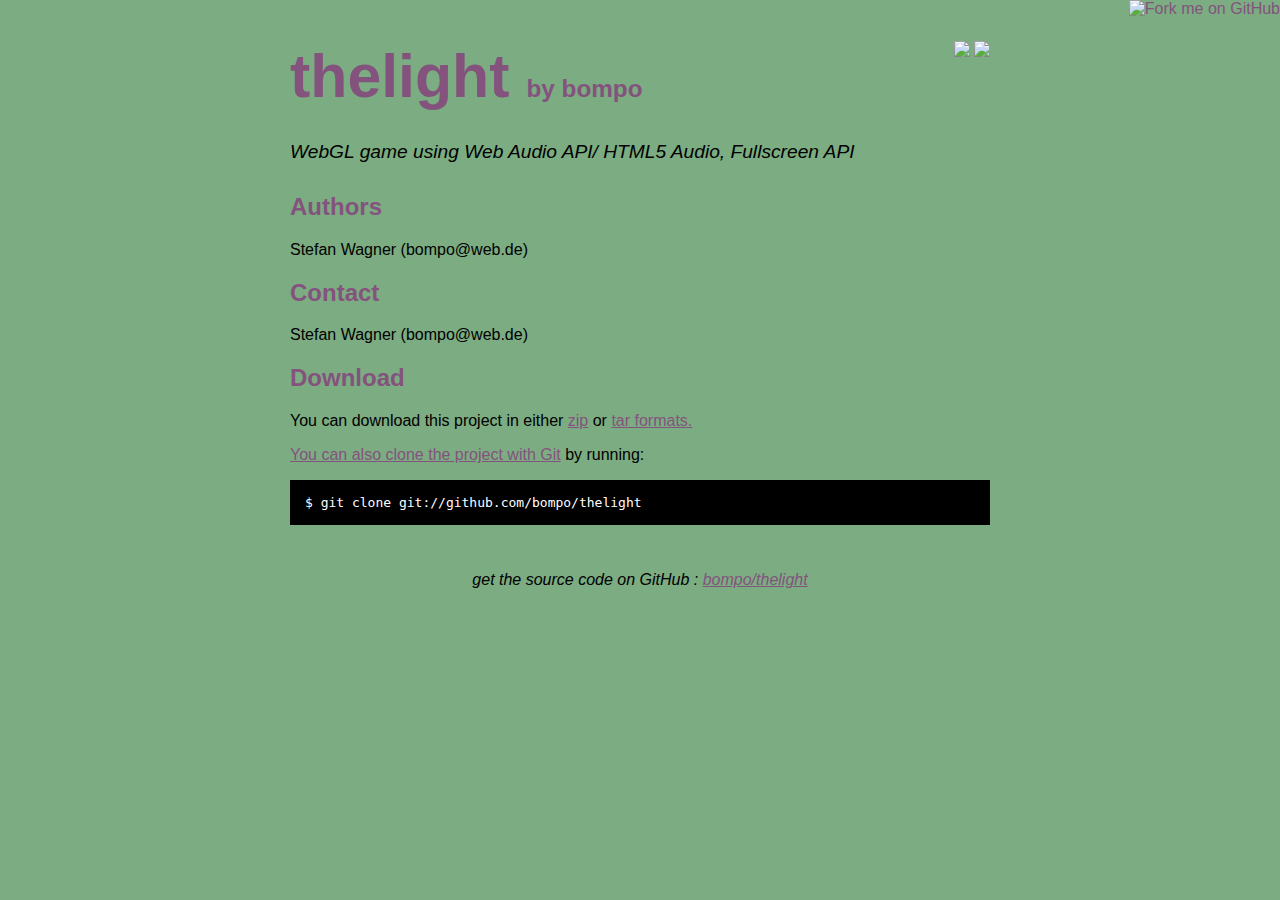
==== index.html @ d08bcf30 "Created gh-pages branch via GitHub" ====
<!DOCTYPE html>
<html>
<head>
  <meta charset='utf-8'>

  <title>bompo/thelight @ GitHub</title>

  <style type="text/css">
    body {
      margin-top: 1.0em;
      background-color: #7cac81;
      font-family: Helvetica, Arial, FreeSans, san-serif;
      color: #000000;
    }
    #container {
      margin: 0 auto;
      width: 700px;
    }
    h1 { font-size: 3.8em; color: #83537e; margin-bottom: 3px; }
    h1 .small { font-size: 0.4em; }
    h1 a { text-decoration: none }
    h2 { font-size: 1.5em; color: #83537e; }
    h3 { text-align: center; color: #83537e; }
    a { color: #83537e; }
    .description { font-size: 1.2em; margin-bottom: 30px; margin-top: 30px; font-style: italic;}
    .download { float: right; }
    pre { background: #000; color: #fff; padding: 15px;}
    hr { border: 0; width: 80%; border-bottom: 1px solid #aaa}
    .footer { text-align:center; padding-top:30px; font-style: italic; }
  </style>
</head>

<body>
  <a href="https://github.com/bompo/thelight"><img style="position: absolute; top: 0; right: 0; border: 0;" src="http://s3.amazonaws.com/github/ribbons/forkme_right_darkblue_121621.png" alt="Fork me on GitHub" /></a>

  <div id="container">

    <div class="download">
      <a href="https://github.com/bompo/thelight/zipball/master">
        <img border="0" width="90" src="https://github.com/images/modules/download/zip.png"></a>
      <a href="https://github.com/bompo/thelight/tarball/master">
        <img border="0" width="90" src="https://github.com/images/modules/download/tar.png"></a>
    </div>

    <h1><a href="https://github.com/bompo/thelight">thelight</a>
      <span class="small">by <a href="https://github.com/bompo">bompo</a></span></h1>

    <div class="description">
      WebGL game using Web Audio API/ HTML5 Audio, Fullscreen API
    </div>

    

    

    

    

    
      <h2>Authors</h2>
      <p>Stefan Wagner (bompo@web.de)<br/>      </p>
    

    
      <h2>Contact</h2>
      <p>Stefan Wagner (bompo@web.de)<br/>      </p>
    

    <h2>Download</h2>
    <p>
      You can download this project in either
      <a href="https://github.com/bompo/thelight/zipball/master">zip</a> or
      <a href="https://github.com/bompo/thelight/tarball/master">tar formats.
    </p>
    <p>You can also clone the project with <a href="http://git-scm.com">Git</a>
      by running:
      <pre>$ git clone git://github.com/bompo/thelight</pre>
    </p>

    <div class="footer">
      get the source code on GitHub : <a href="https://github.com/bompo/thelight">bompo/thelight</a>
    </div>

  </div>

</body>
</html>
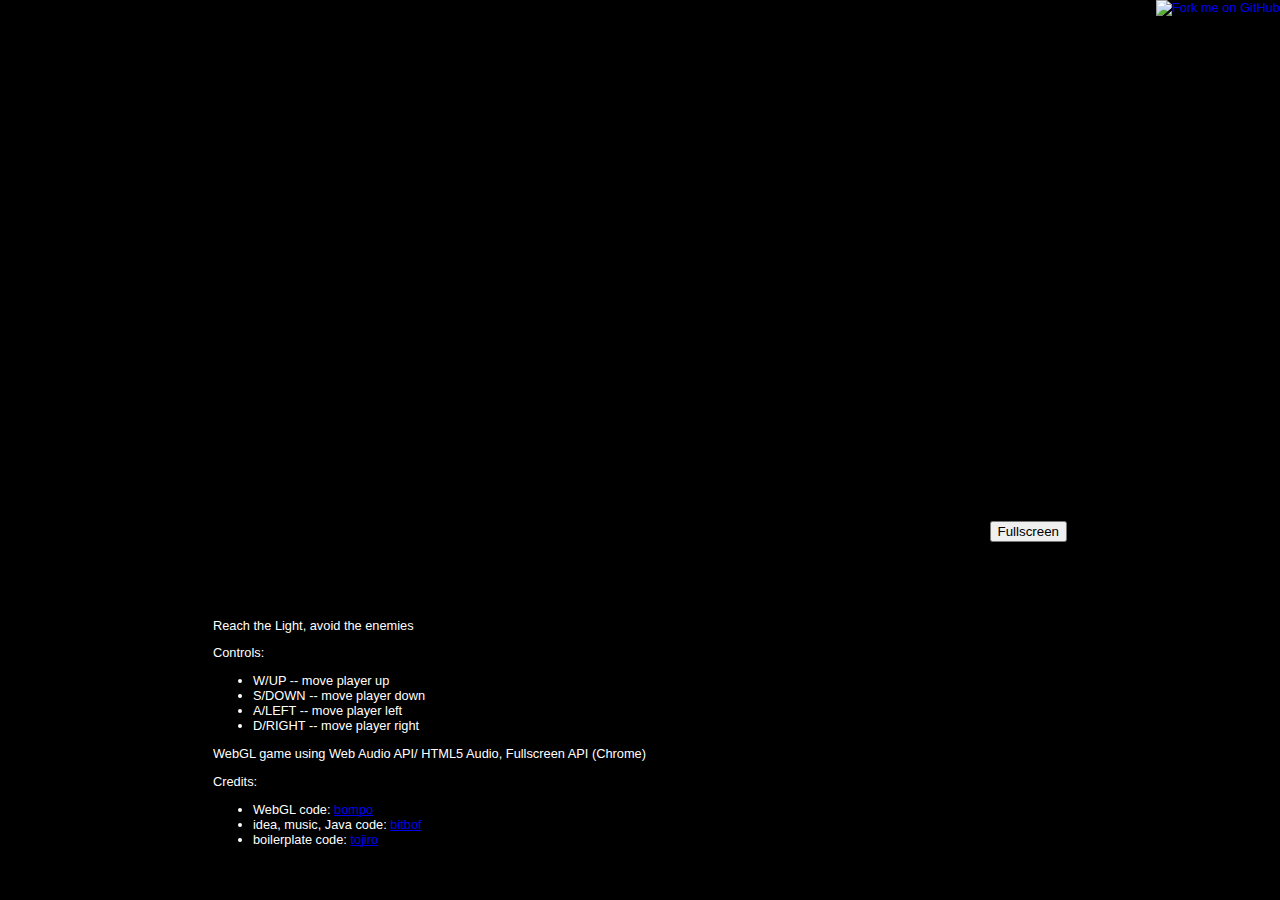
==== commit 388fb3a6: "init" ====
--- a/index.html
+++ b/index.html
@@ -1,90 +1,67 @@
 <!DOCTYPE html>
+
+<!--
+Copyright (c) 2011 Stefan Wagner, Brandon Jones
+
+This software is provided 'as-is', without any express or implied
+warranty. In no event will the authors be held liable for any damages
+arising from the use of this software.
+
+Permission is granted to anyone to use this software for any purpose,
+including commercial applications, and to alter it and redistribute it
+freely, subject to the following restrictions:
+
+   1. The origin of this software must not be misrepresented; you must not
+   claim that you wrote the original software. If you use this software
+   in a product, an acknowledgment in the product documentation would be
+   appreciated but is not required.
+
+   2. Altered source versions must be plainly marked as such, and must not
+   be misrepresented as being the original software.
+
+   3. This notice may not be removed or altered from any source
+   distribution.
+-->
+
 <html>
-<head>
-  <meta charset='utf-8'>
+    <head>
+        <title>The Light - WebGL Game</title>
 
-  <title>bompo/thelight @ GitHub</title>
+        <script src="js/util/require.js" data-main="js/index"></script>
 
-  <style type="text/css">
-    body {
-      margin-top: 1.0em;
-      background-color: #7cac81;
-      font-family: Helvetica, Arial, FreeSans, san-serif;
-      color: #000000;
-    }
-    #container {
-      margin: 0 auto;
-      width: 700px;
-    }
-    h1 { font-size: 3.8em; color: #83537e; margin-bottom: 3px; }
-    h1 .small { font-size: 0.4em; }
-    h1 a { text-decoration: none }
-    h2 { font-size: 1.5em; color: #83537e; }
-    h3 { text-align: center; color: #83537e; }
-    a { color: #83537e; }
-    .description { font-size: 1.2em; margin-bottom: 30px; margin-top: 30px; font-style: italic;}
-    .download { float: right; }
-    pre { background: #000; color: #fff; padding: 15px;}
-    hr { border: 0; width: 80%; border-bottom: 1px solid #aaa}
-    .footer { text-align:center; padding-top:30px; font-style: italic; }
-  </style>
-</head>
+        <link href="css/index.css" rel="stylesheet" type="text/css" />
+    </head>
 
 <body>
   <a href="https://github.com/bompo/thelight"><img style="position: absolute; top: 0; right: 0; border: 0;" src="http://s3.amazonaws.com/github/ribbons/forkme_right_darkblue_121621.png" alt="Fork me on GitHub" /></a>
 
-  <div id="container">
-
-    <div class="download">
-      <a href="https://github.com/bompo/thelight/zipball/master">
-        <img border="0" width="90" src="https://github.com/images/modules/download/zip.png"></a>
-      <a href="https://github.com/bompo/thelight/tarball/master">
-        <img border="0" width="90" src="https://github.com/images/modules/download/tar.png"></a>
-    </div>
-
-    <h1><a href="https://github.com/bompo/thelight">thelight</a>
-      <span class="small">by <a href="https://github.com/bompo">bompo</a></span></h1>
-
-    <div class="description">
-      WebGL game using Web Audio API/ HTML5 Audio, Fullscreen API
-    </div>
-
-    
-
-    
-
-    
-
-    
-
-    
-      <h2>Authors</h2>
-      <p>Stefan Wagner (bompo@web.de)-<br/>      </p>
-    
-
-    
-      <h2>Contact</h2>
-      <p>Stefan Wagner (bompo@web.de)-<br/>      </p>
-    
-
-    <h2>Download</h2>
-    <p>
-      You can download this project in either
-      <a href="https://github.com/bompo/thelight/zipball/master">zip</a> or
-      <a href="https://github.com/bompo/thelight/tarball/master">tar formats.
-    </p>
-    <p>You can also clone the project with <a href="http://git-scm.com">Git</a>
-      by running:
-      <pre>$ git clone git://github.com/bompo/thelight</pre>
-    </p>
-
-    <div class="footer">
-      get the source code on GitHub : <a href="https://github.com/bompo/thelight">bompo/thelight</a>
-    </div>
-
-  </div>
+        <div id="game-frame">
+            <canvas id="game-canvas"></canvas>
+            <button id="fullscreen">Fullscreen</button>
+        </div>
+        <div id="text-frame">
+            <p id="loading">Loading Sound, please wait...</p>
+            <br/><br/><br/>
+            <p>
+                Reach the Light, avoid the enemies
+            </p>
+            <p>
+            Controls:
+                <ul>
+                <li>W/UP    -- move player up</li>
+                <li>S/DOWN  -- move player down</li>
+                <li>A/LEFT  -- move player left</li>
+                <li>D/RIGHT -- move player right</li>
+                </ul>
+            </p>
+            <p>WebGL game using Web Audio API/ HTML5 Audio, Fullscreen API (Chrome)</p> 
+            <p>
+            Credits:
+            <ul>           
+            <li>WebGL code: <a href="http://bompo-blog.appspot.com/">bompo</a></li>
+            <li>idea, music, Java code: <a href="http://bitbof.com/">bitbof</a></li>
+            <li>boilerplate code: <a href="http://blog.tojicode.com/">tojiro</a></li>
+        </div>
 
 </body>
 </html>
--- a/css/index.css
+++ b/css/index.css
@@ -0,0 +1,105 @@
+/*
+ * Copyright (c) 2011 Stefan Wagner, Brandon Jones
+ *
+ * This software is provided 'as-is', without any express or implied
+ * warranty. In no event will the authors be held liable for any damages
+ * arising from the use of this software.
+ *
+ * Permission is granted to anyone to use this software for any purpose,
+ * including commercial applications, and to alter it and redistribute it
+ * freely, subject to the following restrictions:
+ *
+ *    1. The origin of this software must not be misrepresented; you must not
+ *    claim that you wrote the original software. If you use this software
+ *    in a product, an acknowledgment in the product documentation would be
+ *    appreciated but is not required.
+ *
+ *    2. Altered source versions must be plainly marked as such, and must not
+ *    be misrepresented as being the original software.
+ *
+ *    3. This notice may not be removed or altered from any source
+ *    distribution.
+ */
+
+body {
+    font: 0.8em Verdana,sans-serif;
+    color: white;
+    background-color: black;
+}
+
+#game-frame {
+    margin: auto;
+    margin-top: 3em;
+    width: 854px;
+}
+
+#text-frame {
+    margin: auto;
+    margin-top: 3em;
+    width: 854px;
+}
+
+#gl-error {
+    margin-top: 3em;
+    text-align: center;
+}
+
+#game-canvas {
+    position: relative;
+    width: 854px;
+    height: 480px;
+    z-index: 1;
+    background-color: #000000;
+}
+
+#fps-counter {
+    position: relative;
+    display: inline-block;
+    z-index: 2;
+    border: 1px solid #6699FF;
+    background-color: #3355FF;
+    opacity: 0.5;
+    border-radius: 5px;
+    padding: 3px;
+    font-size: 0.9em;
+    min-width: 75px;
+    text-align: center;
+}
+
+#fullscreen {
+    float: right;
+}
+
+#game-frame:-webkit-full-screen,
+#game-frame:-webkit-full-screen #game-canvas {
+    margin: 0px;
+    padding: 0px;
+    width: 100%;
+    height: 100%;
+}
+
+#game-frame:-webkit-full-screen #fps-counter {
+    position: absolute;
+    bottom: 5px;
+}
+
+#game-frame:-webkit-full-screen #fullscreen {
+    visible: false;
+}
+
+#game-frame:-moz-full-screen,
+#game-frame:-moz-full-screen #game-canvas {
+    margin: 0px;
+    padding: 0px;
+    width: 100%;
+    height: 100%;
+}
+
+#game-frame:-moz-full-screen #fps-counter {
+    position: absolute;
+    bottom: 5px;
+}
+
+#game-frame:-moz-full-screen #fullscreen {
+    visible: false;
+}
